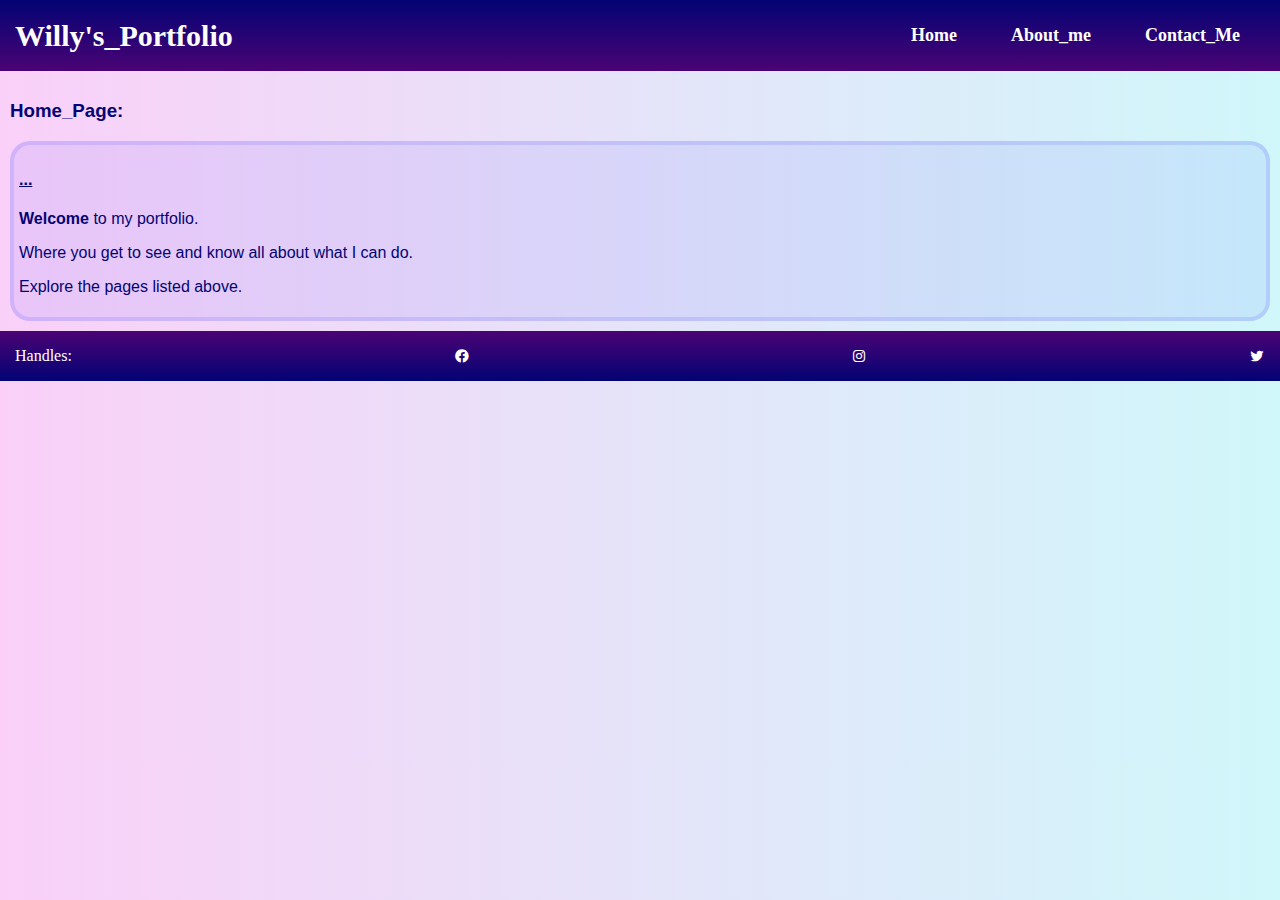
==== index.html @ 65f6cc6e "first commit" ====
<!DOCTYPE html>
<html lang="en">
<head>
    <meta charset="UTF-8">
    <meta name="viewport" content="width=device-width, initial-scale=1.0">
    <title>Home_page</title>
    <link rel="stylesheet" href="style.css">
    <link rel="stylesheet" href="https://unpkg.com/boxicons@2.1.4/css/boxicons.min.css">
</head>
<body>
    <nav class="navbar">
        <h3 class="logo"><a href="index.html">Willy's_Portfolio</a></h3>
        <ul>
            <li><a href="index.html">Home</a></li>
            <li><a href="About_me.html">About_me</a></li>
            <li><a href="Contact_me.html">Contact_Me</a></li>
        </ul>
    </nav>
    <div class="info">
        <h3>Home_Page:</h3>
        <div class="infobox1">
            <h4><u>...</u></h4>
            <p><b>Welcome</b> to my portfolio.</p>
            <p>Where you get to see and know all about what I can do.</p>
            <p>Explore the pages listed above.</p>
        </div>
    </div>
    <footer class="foot">
        <p>Handles:</p>
        <i class='bx bxl-facebook-circle'></i>
        <i class='bx bxl-instagram'></i>
        <i class='bx bxl-twitter' ></i>
    </footer>
</body>
</html>
---- style.css ----
*{
    text-decoration: none;
}
body{
    margin: 0;
    background: linear-gradient(90deg,rgb(250, 208, 248),rgb(208, 247, 250));
}
.navbar{
    background: linear-gradient(0deg,rgb(75, 3, 116),rgb(3, 3, 116));
    font-family: calibri;
    padding: 0 15px;
    display: flex;
    align-items: center;
    justify-content: space-between;
}
.navbar a:hover{
    border-radius: 10px;
    background: rgb(140, 1, 145);
}
.logo a{
    font-size: 30px;
    font-weight: 600;
    color: white;
}
.navbar li{
    list-style: none;
    display: inline-block;
}
.navbar li a{
    color: white;
    font-size: 18px;
    font-weight: bold;
    margin: 0 25px;
}
.info{
    font-family: "Poppins", sans-serif;
    padding: 10px;
    color: rgb(3, 3, 116);
}
.info h4{
    text-decoration: underline;
}
.info .infobox1{
    background: rgba(98, 98, 255, 0.1);
    padding: 5px;
    border-radius: 20px;
    border: 4px solid rgba(98, 98, 255, 0.2);
}
.info .infobox2{
    background: rgba(98, 98, 255, 0.1);
    padding: 5px;
    border-radius: 20px;
    border: 4px solid rgba(98, 98, 255, 0.2);
    margin: 10px 0;
    display: flex;
}
footer{
    background: linear-gradient(0deg,rgb(3, 3, 116),rgb(75, 3, 116));
    font-family: calibri;
    padding: 0 15px;
    display: flex;
    align-items: center;
    justify-content: space-between;
    color: white;
}
footer a{
    
}
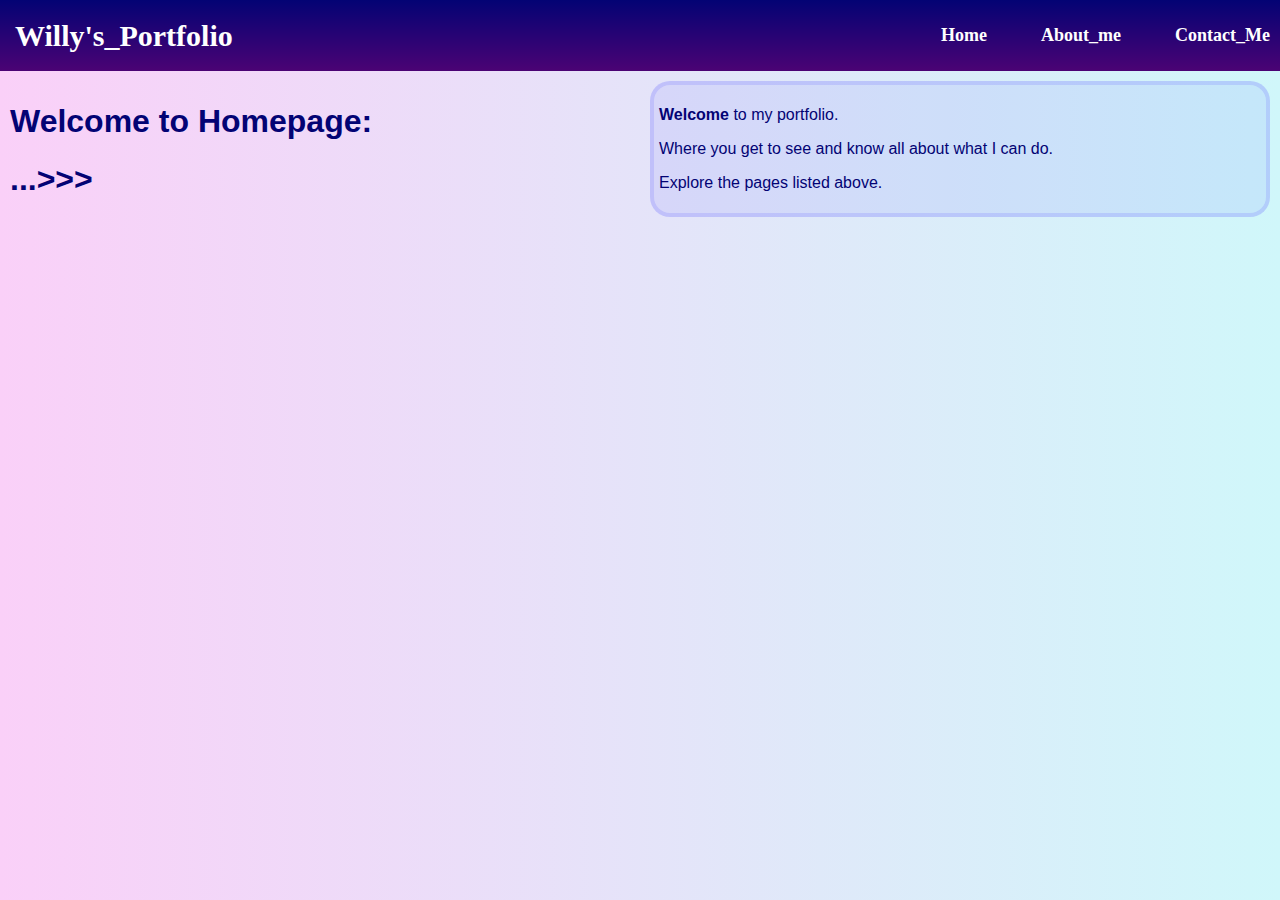
==== commit 8724fbd6: "second upload" ====
--- a/index.html
+++ b/index.html
@@ -1,5 +1,6 @@
 <!DOCTYPE html>
 <html lang="en">
+
 <head>
     <meta charset="UTF-8">
     <meta name="viewport" content="width=device-width, initial-scale=1.0">
@@ -7,6 +8,7 @@
     <link rel="stylesheet" href="style.css">
     <link rel="stylesheet" href="https://unpkg.com/boxicons@2.1.4/css/boxicons.min.css">
 </head>
+
 <body>
     <nav class="navbar">
         <h3 class="logo"><a href="index.html">Willy's_Portfolio</a></h3>
@@ -16,20 +18,19 @@
             <li><a href="Contact_me.html">Contact_Me</a></li>
         </ul>
     </nav>
-    <div class="info">
-        <h3>Home_Page:</h3>
-        <div class="infobox1">
-            <h4><u>...</u></h4>
+    <div class="info1">
+        <div class="info">
+            <h1>Welcome to Homepage:</h1>
+            <h1>...>>></h1>
+        </div>
+        <div class="info">
+            <div class="infobox1" >
             <p><b>Welcome</b> to my portfolio.</p>
             <p>Where you get to see and know all about what I can do.</p>
             <p>Explore the pages listed above.</p>
+            </div>
         </div>
     </div>
-    <footer class="foot">
-        <p>Handles:</p>
-        <i class='bx bxl-facebook-circle'></i>
-        <i class='bx bxl-instagram'></i>
-        <i class='bx bxl-twitter' ></i>
-    </footer>
+    
 </body>
 </html>--- a/style.css
+++ b/style.css
@@ -12,6 +12,7 @@
     display: flex;
     align-items: center;
     justify-content: space-between;
+    width: 100%;
 }
 .navbar a:hover{
     border-radius: 10px;
@@ -35,7 +36,11 @@
 .info{
     font-family: "Poppins", sans-serif;
     padding: 10px;
-    color: rgb(3, 3, 116);
+    color: rgb(3, 3, 116);    
+}
+.info1{
+    display: grid;
+    grid-template-columns: 50% auto;
 }
 .info h4{
     text-decoration: underline;
@@ -64,5 +69,6 @@
     color: white;
 }
 footer a{
-    
+    text-decoration:none;
+    color:white;
 }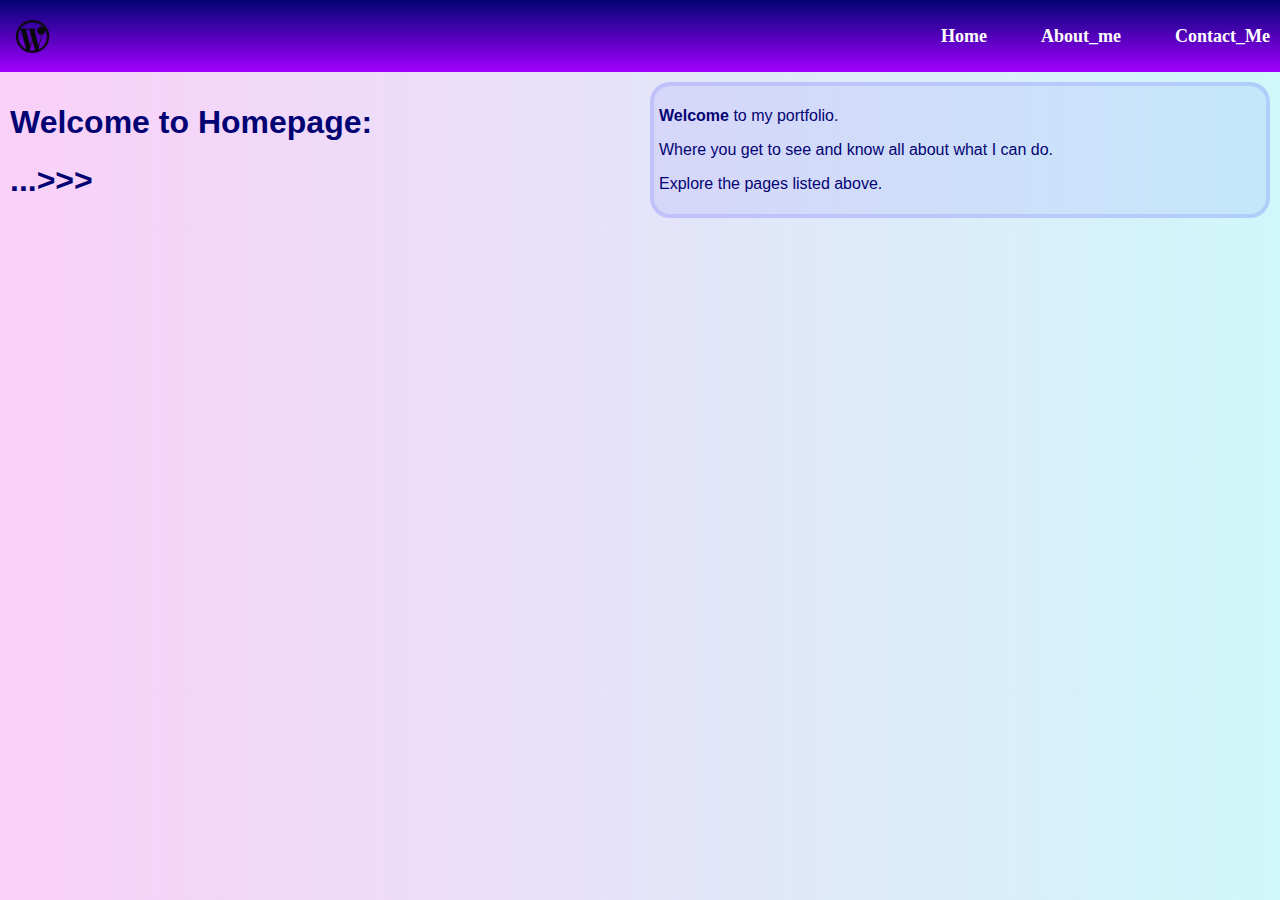
==== commit 6ecf8259: "update" ====
--- a/index.html
+++ b/index.html
@@ -11,7 +11,7 @@
 
 <body>
     <nav class="navbar">
-        <h3 class="logo"><a href="index.html">Willy's_Portfolio</a></h3>
+        <h3 class="logo"><a href="index.html"><img src="WIlilogo.png" alt=""></a></h3>
         <ul>
             <li><a href="index.html">Home</a></li>
             <li><a href="About_me.html">About_me</a></li>
--- a/style.css
+++ b/style.css
@@ -6,7 +6,7 @@
     background: linear-gradient(90deg,rgb(250, 208, 248),rgb(208, 247, 250));
 }
 .navbar{
-    background: linear-gradient(0deg,rgb(75, 3, 116),rgb(3, 3, 116));
+    background: linear-gradient(0deg,rgb(162, 0, 255),rgb(3, 3, 116));
     font-family: calibri;
     padding: 0 15px;
     display: flex;
@@ -18,9 +18,11 @@
     border-radius: 10px;
     background: rgb(140, 1, 145);
 }
-.logo a{
-    font-size: 30px;
-    font-weight: 600;
+.logo{
+    height: 35px;
+}
+.logo a img{
+    height: 35px;
     color: white;
 }
 .navbar li{
